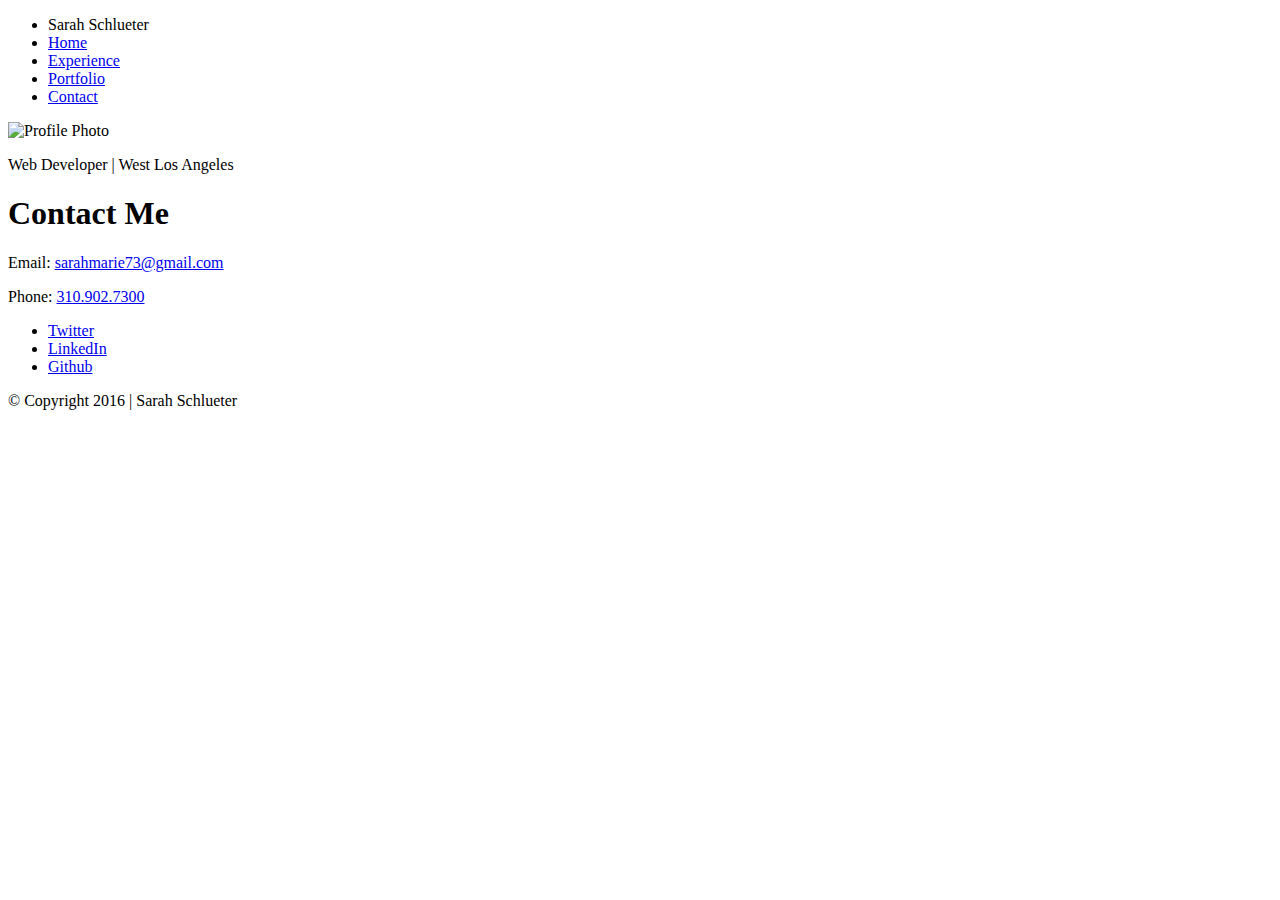
==== contact.html @ 901501e5 "fix title" ====
<!doctype html>
<html lang="en">
<head>
  <meta charset="utf-8">
  <title>Sarah Schlueter | Web Developer Portfolio</title>
  <meta name="viewport" content="width=device-width, initial-scale=1.0">
  <link rel="stylesheet" href="styles.css">
  <link href="https://fonts.googleapis.com/css?family=Muli%7CRoboto:400,300,500,700,900" rel="stylesheet">
  <link rel="icon" type="favicon" href="img/favicon.ico" />
  </head>
  <body>

    <div class="main-nav">
        <ul class="nav">
          <li class="name">Sarah Schlueter</li>
          <li><a href="index.html">Home</a></li>
          <li><a href="experience.html">Experience</a></li>
          <li><a href="portfolio.html">Portfolio</a></li>
          <li><a href="#">Contact</a></li>
        </ul>
    </div>

    <header>
      <img src="img/SarahSchlueter.jpg" alt="Profile Photo" class="profile-image">
      <!--<h1 class="tag name">Hello, I'm Sarah</h1>-->
      <p class="tag location">Web Developer | West Los Angeles</p>
    </header>

    <h1>Contact Me</h1>
    <p>Email: <a href="mailto:sarahmarie73@gmail.com?Subject=Hi%20there!" target="_top">sarahmarie73@gmail.com</a></p>
    <p>Phone: <a href="tel:1-310-902-7300">310.902.7300</a></p>


    
    <!----CONTACT FORM (UNFINISHED) ---->
    <!-- <form id="contactform" method="POST">
        <input type="text" placeholder="Your name">
        <input type="email" placeholder="Your email">
        <textarea placeholder="Your message"></textarea>
        <input type="submit" value="Send">
    </form> -->
     

   <!-- 
   
   ---- SECTION TEMPLATES ----
   
   <main class="flex">
      <div class="card">
        <h2></h2>
        <p></p>
        <ul>
      
        </ul>
        <p></p>
      </div> 

      <div class="card">
        <h2></h2>
        <p></p>
		    <p></p>
        <p></p>
        </div> 

    </main>
    <div id="dogpic">
    <img src="img/Sushi.jpg" alt="My Dog" class="dog-image">
    <p>My dog, Sushi</p>
    </div> -->
    
    <footer>
      <ul>
        <li><a href="http://twitter.com/sarah_schlueter" class="social twitter" target="_blank">Twitter</a></li>
        <li><a href="https://www.linkedin.com/in/sarahschlueter1" class="social linkedin" target="_blank">LinkedIn</a></li>
        <li><a href="http://github.com/sarahmarie73" class="social github" target="_blank">Github</a></li>
      </ul>
      <p class="copyright">&copy Copyright 2016 | Sarah Schlueter</p>
    </footer>
  </body>
  </html>
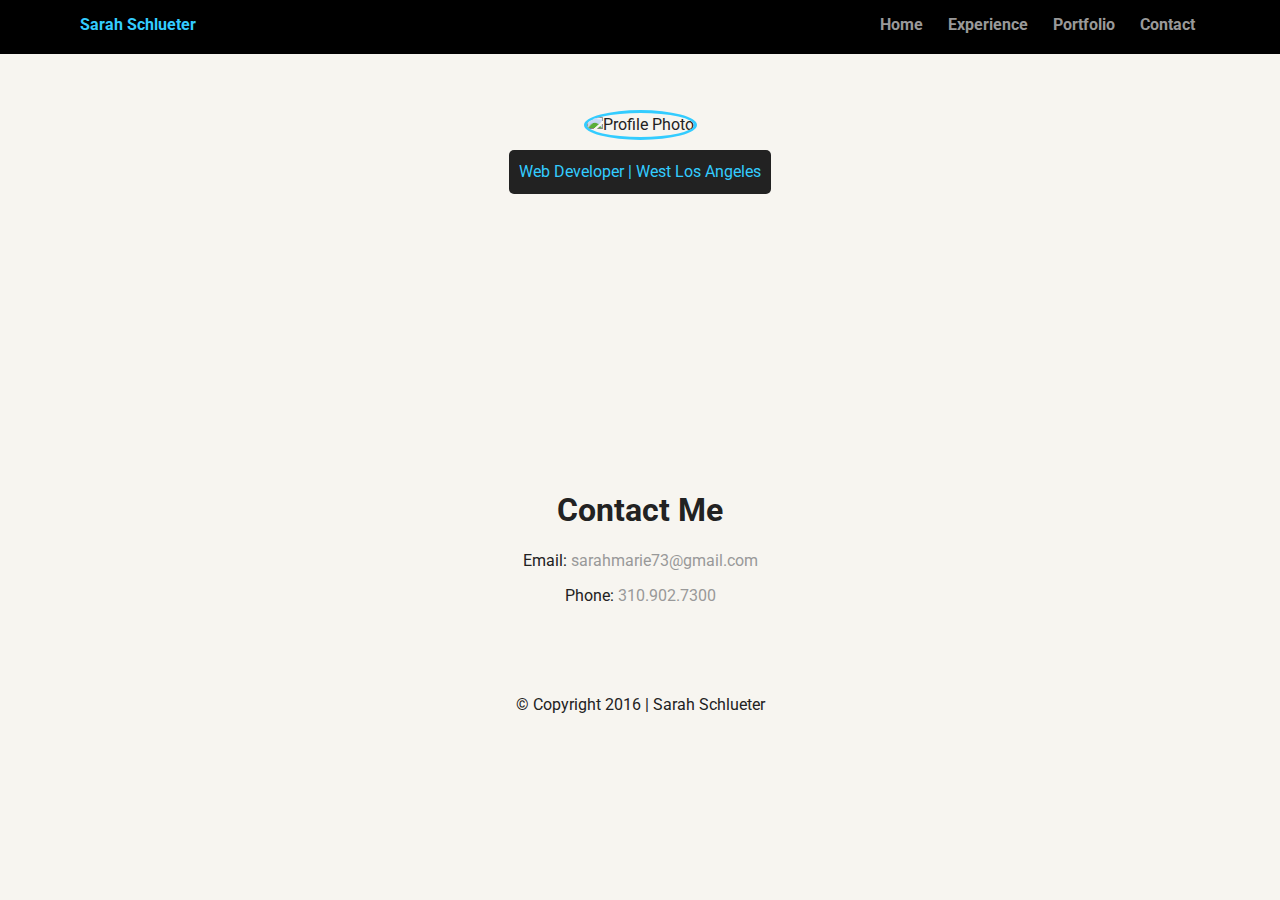
==== commit 4412659d: "remove .html from url" ====
--- a/contact.html
+++ b/contact.html
@@ -13,10 +13,10 @@
     <div class="main-nav">
         <ul class="nav">
           <li class="name">Sarah Schlueter</li>
-          <li><a href="index.html">Home</a></li>
-          <li><a href="experience.html">Experience</a></li>
-          <li><a href="portfolio.html">Portfolio</a></li>
-          <li><a href="#">Contact</a></li>
+          <li><a href="http://sarahschlueter.me" title="home">Home</a></li>
+          <li><a href="http://sarahschlueter.me/experience" title="experience">Experience</a></li>
+          <li><a href="http://sarahschlueter.me/portfolio" title="portfolio">Portfolio</a></li>
+          <li><a href="http://sarahschlueter.me/contact" title="contact">Contact</a></li>
         </ul>
     </div>
 
--- a/styles.css
+++ b/styles.css
@@ -0,0 +1,222 @@
+/* Global Layout Set-up */
+* { 
+  box-sizing: border-box;
+}
+  
+body {
+  margin: 0;
+  padding: 0;
+  text-align: center;
+  font-family: 'Roboto', sans-serif;
+  color: #222;
+  background: #f7f5f0;
+}
+/* Link Styles */
+
+a {
+  text-decoration: none;
+  color: #999;
+}
+a:hover {
+  color: #6633ff;
+}
+
+/* Section Styles */
+
+.main-nav {
+  width: 100%;
+  background: black;
+  min-height: 30px;
+  padding: 10px;
+  position: fixed;
+  text-align: center;
+}
+.nav {
+  display: flex;
+  justify-content: space-around;
+  font-weight: 700;
+  list-style-type: none;
+  margin: 0 auto;
+  padding: 0;
+}
+
+.nav .name {
+    display: block;
+    margin-right: auto;
+    color: #33CCFF;
+}
+.nav li {
+  padding: 5px 10px 10px 10px;
+}
+.nav a {
+  transition: all .5s;
+  margin-right: 5px;
+}
+.nav a:hover {
+  color: #ff99ff;
+}
+
+header {
+  text-align: center;
+  background: url('img/slider-image-demo-2.png') no-repeat top center;
+  background-size: 100%;
+  overflow: hidden;
+  padding-top: 60px;
+}
+header {
+  line-height: 1.5;
+}
+header .profile-image {
+  margin-top: 50px;
+  width: 150px;
+  height: 150px;
+  border-radius: 50%;
+  border: 3px solid #33CCFF;
+  transition: all .5s;
+}
+header .profile-image:hover {
+  transform: scale(1.2) rotate(5deg);
+}
+.tag {
+  background-color: white;
+  color: black;
+  padding: 10px;
+  border-radius: 5px;
+  display: table;
+  margin: 10px auto;
+} 
+.location {
+  background-color: #222;
+  color: #33CCFF;
+}
+.card {
+  margin: 30px;
+  padding: 20px 40px 40px;
+  max-width: 500px;
+  text-align: left;
+  background: #fff;
+  border-bottom: 4px solid #ccc;
+  border-radius: 6px;
+  transition: all .5s;
+}
+.card:hover {
+  border-color: #ff99ff;
+}
+
+ul.skills {
+  padding: 0;
+  text-align: center;
+}
+
+.skills li {
+  border-radius: 6px;
+  display: inline-block;
+  background: darkgray;
+  color: white;
+  padding: 5px 10px;
+  margin: 2px;
+}
+
+.skills li:nth-child(odd) {
+  background: #33CCFF;
+}
+
+.dog-image {
+  margin-top: 30px;
+  width: 120px;
+  height: 120px;
+  border-radius: 50%;
+  border: 3px solid #FF0066;
+  transition: all .5s;
+  }
+
+a:hover {
+  color: #33CCFF;
+}
+
+footer {
+  width: 100%;
+  min-height: 30px;
+  padding: 20px 0 40px;
+  margin: auto;
+}
+
+footer .copyright {
+  top: -8px;
+  font-size: .75em;
+}
+
+footer ul {
+  list-style-type: none;
+  margin: 10px auto;
+  padding: 0;
+}
+
+footer ul li {
+  display: inline-block;
+}
+
+a.social {
+  display: inline-block;
+  text-indent: -9999px;
+  margin-left: 5px;
+  width: 30px;
+  height: 30px;
+  background-size: 30px 30px;
+  opacity: .4;
+  transition: all .5s;
+}
+a.twitter {
+  background-image: url(img/twitter.svg);
+}
+a.linkedin {
+  background-image: url(img/linkedin.svg);
+}
+a.github {
+  background-image: url(img/github.svg);
+}
+a.social:hover {
+  opacity: 1;
+}
+.clearfix {
+  clear: both;
+}
+
+/* Styles for larger screens */
+@media screen and (min-width: 720px) {
+  
+  .flex {
+      display: -ms-flexbox;      /* TWEENER - IE 10 */
+      display: flex; 
+      max-width: 1200px;
+      -ms-flex-pack: distribute;
+      justify-content: space-around;
+      margin: 0 auto;
+  }
+
+  header {
+    min-height: 470px;
+  }
+
+  .nav {
+    max-width: 1200px;
+    padding: 0 30px;
+  }
+
+
+  main {
+    padding-top: 20px;
+  }
+
+  main p {
+    line-height: 1.6em;
+  }
+
+  footer {
+    font-size: 1.3em;
+    max-width: 100%;
+    margin: 0 auto;
+  }
+
+}
+
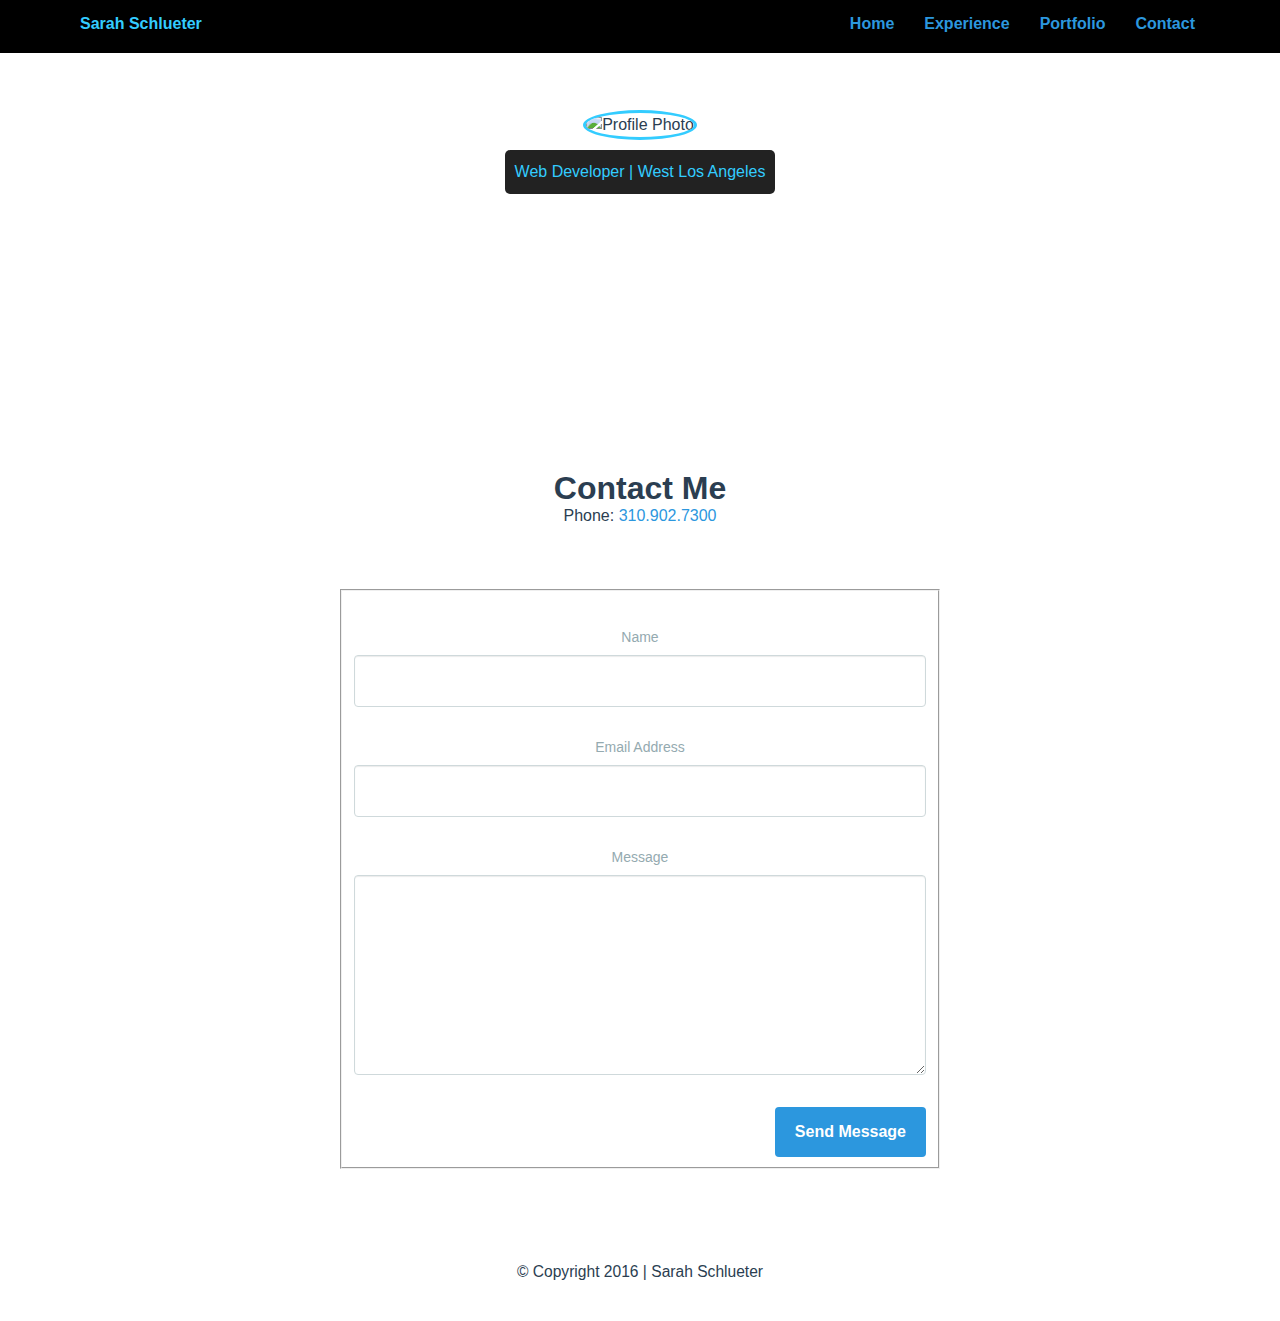
==== commit c938aec4: "add contact form" ====
--- a/contact.html
+++ b/contact.html
@@ -5,6 +5,7 @@
   <title>Sarah Schlueter | Web Developer Portfolio</title>
   <meta name="viewport" content="width=device-width, initial-scale=1.0">
   <link rel="stylesheet" href="styles.css">
+  <link rel="stylesheet" href="style.css">
   <link href="https://fonts.googleapis.com/css?family=Muli%7CRoboto:400,300,500,700,900" rel="stylesheet">
   <link rel="icon" type="favicon" href="img/favicon.ico" />
   </head>
@@ -26,47 +27,89 @@
       <p class="tag location">Web Developer | West Los Angeles</p>
     </header>
 
+
     <h1>Contact Me</h1>
-    <p>Email: <a href="mailto:sarahmarie73@gmail.com?Subject=Hi%20there!" target="_top">sarahmarie73@gmail.com</a></p>
+    <!--<p>Email: <a href="mailto:sarahmarie73@gmail.com?Subject=Hi%20there!" target="_top">sarahmarie73@gmail.com</a></p>-->
     <p>Phone: <a href="tel:1-310-902-7300">310.902.7300</a></p>
+        
+    <form class="cd-form floating-labels" action="//formspree.io/sarahmarie73@gmail.com"
+      method="POST">
+	<fieldset>
+		
+ 
+ 
+		<div class="icon">
+			<label class="cd-label" for="cd-name">Name</label>
+			<input class="user" type="text" name="cd-name" id="cd-name" required>
+	    </div>
+	    
+	    <div class="icon">
+			<label class="cd-label" for="cd-name">Email Address</label>
+			<input class="user" type="text" name="cd-name" id="cd-name" required>
+	    </div>
+	    
+	    <div class="icon">
+			<label class="cd-label" for="cd-textarea">Message</label>
+  			<textarea class="message" name="cd-textarea" id="cd-textarea" required></textarea>
+		</div>
+ 
+		<div>
+	      	<input type="submit" value="Send Message">
+	    </div>
+ </fieldset>
+ 
+ <!--
+	<fieldset>
+		<legend>Project Info</legend>
+ 
+		<div>
+			<h4>Budget</h4>
+ 
+			<p class="cd-select icon">
+				<select class="budget">
+					<option value="0">Select Budget</option>
+					<option value="1">&lt; $5000</option>
+					<option value="2">$5000 - $10000</option>
+					<option value="3">&gt; $10000</option>
+				</select>
+			</p>
+		</div> 
+ 
+		<div>
+			<h4>Project type</h4>
+ 
+			<ul class="cd-form-list">
+				<li>
+					<input type="radio" name="radio-button" id="cd-radio-1" checked>
+					<label for="cd-radio-1">Choice 1</label>
+				</li>
+					
+				<li>
+					<input type="radio" name="radio-button" id="cd-radio-2">
+					<label for="cd-radio-2">Choice 2</label>
+				</li>
+ 
+				<li>
+					<input type="radio" name="radio-button" id="cd-radio-3">
+					<label for="cd-radio-3">Choice 3</label>
+				</li>
+			</ul>
+		</div>
+ 
+		
+ 
+		<div class="icon">
+			<label class="cd-label" for="cd-textarea">Message</label>
+  			<textarea class="message" name="cd-textarea" id="cd-textarea" required></textarea>
+		</div>
+ 
+		<div>
+	      	<input type="submit" value="Send Message">
+	    </div>
+	</fieldset>
+</form> -->   
 
 
-    
-    <!----CONTACT FORM (UNFINISHED) ---->
-    <!-- <form id="contactform" method="POST">
-        <input type="text" placeholder="Your name">
-        <input type="email" placeholder="Your email">
-        <textarea placeholder="Your message"></textarea>
-        <input type="submit" value="Send">
-    </form> -->
-     
-
-   <!-- 
-   
-   ---- SECTION TEMPLATES ----
-   
-   <main class="flex">
-      <div class="card">
-        <h2></h2>
-        <p></p>
-        <ul>
-      
-        </ul>
-        <p></p>
-      </div> 
-
-      <div class="card">
-        <h2></h2>
-        <p></p>
-		    <p></p>
-        <p></p>
-        </div> 
-
-    </main>
-    <div id="dogpic">
-    <img src="img/Sushi.jpg" alt="My Dog" class="dog-image">
-    <p>My dog, Sushi</p>
-    </div> -->
     
     <footer>
       <ul>
--- a/styles.css
+++ b/styles.css
@@ -1,6 +1,7 @@
 /* Global Layout Set-up */
 * { 
   box-sizing: border-box;
+  margin: 0;
 }
   
 body {
@@ -10,7 +11,24 @@
   font-family: 'Roboto', sans-serif;
   color: #222;
   background: #f7f5f0;
-}
+  height: 100%;
+}
+
+html {
+  height: 100%;
+}
+
+.page-wrap {
+  min-height: 100%;
+  /* equal to footer height */
+  margin-bottom: -142px; 
+}
+
+.page-wrap:after {
+  content: "";
+  display: block;
+}
+
 /* Link Styles */
 
 a {
@@ -51,6 +69,7 @@
 .nav a {
   transition: all .5s;
   margin-right: 5px;
+  margin-left: 5px;
 }
 .nav a:hover {
   color: #ff99ff;
@@ -134,6 +153,17 @@
   color: #33CCFF;
 }
 
+
+/**FOOTER**/
+
+
+.site-footer, .page-wrap:after {
+  height: 142px; 
+}
+.site-footer {
+  background: none;
+}
+
 footer {
   width: 100%;
   min-height: 30px;
@@ -155,6 +185,8 @@
 footer ul li {
   display: inline-block;
 }
+
+/**END FOOTER**/
 
 a.social {
   display: inline-block;
@@ -220,3 +252,12 @@
 
 }
 
+@media screen and (max-width: 640px) {
+  
+  .nav a {
+  transition: all .5s;
+  margin-right: 5px;
+  margin-left: 5px;
+}
+  
+}
--- a/style.css
+++ b/style.css
@@ -0,0 +1,404 @@
+/* -------------------------------- 
+
+Primary style
+
+-------------------------------- */
+*, *::after, *::before {
+  -webkit-box-sizing: border-box;
+  -moz-box-sizing: border-box;
+  box-sizing: border-box;
+}
+
+html {
+  font-size: 62.5%;
+}
+
+body {
+  font-size: 1.6rem;
+  font-family: "Open Sans", sans-serif;
+  color: #2b3e51;
+  background-color: #ffffff;
+}
+
+a {
+  color: #2c97de;
+  text-decoration: none;
+}
+
+/* -------------------------------- 
+
+Form
+
+-------------------------------- */
+.cd-form {
+  width: 90%;
+  max-width: 600px;
+  margin: 4em auto;
+}
+.cd-form::after {
+  clear: both;
+  content: "";
+  display: table;
+}
+.cd-form fieldset {
+  margin: 24px 0;
+}
+.cd-form legend {
+  padding-bottom: 10px;
+  margin-bottom: 20px;
+  font-size: 2rem;
+  border-bottom: 1px solid #ecf0f1;
+}
+.cd-form div {
+  /* form element wrapper */
+  position: relative;
+  margin: 20px 0;
+}
+.cd-form h4, .cd-form .cd-label {
+  font-size: 1.3rem;
+  color: #94aab0;
+  margin-bottom: 10px;
+}
+.cd-form .cd-label {
+  display: block;
+}
+.cd-form input, .cd-form textarea, .cd-form select, .cd-form label {
+  font-family: "Open Sans", sans-serif;
+  font-size: 1.6rem;
+  color: #2b3e51;
+}
+.cd-form input[type="text"],
+.cd-form input[type="email"],
+.cd-form textarea,
+.cd-form select,
+.cd-form legend {
+  display: block;
+  width: 100%;
+  -webkit-appearance: none;
+  -moz-appearance: none;
+  -ms-appearance: none;
+  -o-appearance: none;
+  appearance: none;
+}
+.cd-form input[type="text"],
+.cd-form input[type="email"],
+.cd-form textarea,
+.cd-form select {
+  /* general style for input elements */
+  padding: 12px;
+  border: 1px solid #cfd9db;
+  background-color: #ffffff;
+  border-radius: .25em;
+  box-shadow: inset 0 1px 1px rgba(0, 0, 0, 0.08);
+}
+.cd-form input[type="text"]:focus,
+.cd-form input[type="email"]:focus,
+.cd-form textarea:focus,
+.cd-form select:focus {
+  outline: none;
+  border-color: #2c97de;
+  box-shadow: 0 0 5px rgba(44, 151, 222, 0.2);
+}
+.cd-form .cd-select {
+  /* select element wapper */
+  position: relative;
+}
+.cd-form .cd-select::after {
+  /* arrow icon for select element */
+  content: '';
+  position: absolute;
+  z-index: 1;
+  right: 16px;
+  top: 50%;
+  margin-top: -8px;
+  display: block;
+  width: 16px;
+  height: 16px;
+  background: url("../img/cd-icon-arrow.svg") no-repeat center center;
+  pointer-events: none;
+}
+.cd-form select {
+  box-shadow: 0 1px 3px rgba(0, 0, 0, 0.08);
+  cursor: pointer;
+}
+.cd-form select::-ms-expand {
+  display: none;
+}
+.cd-form .cd-form-list {
+  margin-top: 16px;
+}
+.cd-form .cd-form-list::after {
+  clear: both;
+  content: "";
+  display: table;
+}
+.cd-form .cd-form-list li {
+  /* wrapper for radio and checkbox input types */
+  display: inline-block;
+  position: relative;
+  -webkit-user-select: none;
+  -moz-user-select: none;
+  -ms-user-select: none;
+  user-select: none;
+  margin: 0 26px 16px 0;
+  float: left;
+}
+.cd-form input[type=radio],
+.cd-form input[type=checkbox] {
+  /* hide original check and radio buttons */
+  position: absolute;
+  left: 0;
+  top: 50%;
+  -webkit-transform: translateY(-50%);
+  -moz-transform: translateY(-50%);
+  -ms-transform: translateY(-50%);
+  -o-transform: translateY(-50%);
+  transform: translateY(-50%);
+  margin: 0;
+  padding: 0;
+  opacity: 0;
+  z-index: 2;
+}
+.cd-form input[type="radio"] + label,
+.cd-form input[type="checkbox"] + label {
+  padding-left: 24px;
+}
+.cd-form input[type="radio"] + label::before,
+.cd-form input[type="radio"] + label::after,
+.cd-form input[type="checkbox"] + label::before,
+.cd-form input[type="checkbox"] + label::after {
+  /* custom radio and check boxes */
+  content: '';
+  display: block;
+  position: absolute;
+  left: 0;
+  top: 50%;
+  margin-top: -8px;
+  width: 16px;
+  height: 16px;
+}
+.cd-form input[type="radio"] + label::before,
+.cd-form input[type="checkbox"] + label::before {
+  border: 1px solid #cfd9db;
+  background: #ffffff;
+  box-shadow: inset 0 1px 1px rgba(0, 0, 0, 0.08);
+}
+.cd-form input[type="radio"] + label::before,
+.cd-form input[type="radio"] + label::after {
+  border-radius: 50%;
+}
+.cd-form input[type="checkbox"] + label::before,
+.cd-form input[type="checkbox"] + label::after {
+  border-radius: .25em;
+}
+.cd-form input[type="radio"] + label::after,
+.cd-form input[type="checkbox"] + label::after {
+  background-color: #2c97de;
+  background-position: center center;
+  background-repeat: no-repeat;
+  box-shadow: 0 0 5px rgba(44, 151, 222, 0.4);
+  display: none;
+}
+.cd-form input[type="radio"] + label::after {
+  /* custom image for radio button */
+  background-image: url("../img/cd-icon-radio.svg");
+}
+.cd-form input[type="checkbox"] + label::after {
+  /* custom image for checkbox */
+  background-image: url("../img/cd-icon-check.svg");
+}
+.cd-form input[type="radio"]:focus + label::before,
+.cd-form input[type="checkbox"]:focus + label::before {
+  /* add focus effect for radio and check buttons */
+  box-shadow: 0 0 5px rgba(44, 151, 222, 0.6);
+}
+.cd-form input[type="radio"]:checked + label::after,
+.cd-form input[type="checkbox"]:checked + label::after {
+  display: block;
+}
+.cd-form input[type="radio"]:checked + label::before,
+.cd-form input[type="radio"]:checked + label::after,
+.cd-form input[type="checkbox"]:checked + label::before,
+.cd-form input[type="checkbox"]:checked + label::after {
+  -webkit-animation: cd-bounce 0.3s;
+  -moz-animation: cd-bounce 0.3s;
+  animation: cd-bounce 0.3s;
+}
+.cd-form textarea {
+  min-height: 200px;
+  resize: vertical;
+  overflow: auto;
+}
+.cd-form input[type="submit"] {
+  /* button style */
+  border: none;
+  background: #2c97de;
+  border-radius: .25em;
+  padding: 16px 20px;
+  color: #ffffff;
+  font-weight: bold;
+  float: right;
+  cursor: pointer;
+  -webkit-font-smoothing: antialiased;
+  -moz-osx-font-smoothing: grayscale;
+  -webkit-appearance: none;
+  -moz-appearance: none;
+  -ms-appearance: none;
+  -o-appearance: none;
+  appearance: none;
+}
+.no-touch .cd-form input[type="submit"]:hover {
+  background: #42a2e1;
+}
+.cd-form input[type="submit"]:focus {
+  outline: none;
+  background: #2b3e51;
+}
+.cd-form input[type="submit"]:active {
+  -webkit-transform: scale(0.9);
+  -moz-transform: scale(0.9);
+  -ms-transform: scale(0.9);
+  -o-transform: scale(0.9);
+  transform: scale(0.9);
+}
+.cd-form [required] {
+  background: url("../img/cd-required.svg") no-repeat top right;
+}
+.cd-form .error-message p {
+  background: #e94b35;
+  color: #ffffff;
+  font-size: 1.4rem;
+  text-align: center;
+  -webkit-font-smoothing: antialiased;
+  -moz-osx-font-smoothing: grayscale;
+  border-radius: .25em;
+  padding: 16px;
+}
+.cd-form .error {
+  border-color: #e94b35 !important;
+}
+@media only screen and (min-width: 600px) {
+  .cd-form div {
+    /* form element wrapper */
+    margin: 32px 0;
+  }
+  .cd-form legend + div {
+    /* reduce margin-top for first form element after the legend */
+    margin-top: 20px;
+  }
+  .cd-form h4, .cd-form .cd-label {
+    font-size: 1.4rem;
+    margin-bottom: 10px;
+  }
+  .cd-form input[type="text"],
+  .cd-form input[type="email"],
+  .cd-form textarea,
+  .cd-form select {
+    padding: 16px;
+  }
+}
+
+@-webkit-keyframes cd-bounce {
+  0%, 100% {
+    -webkit-transform: scale(1);
+  }
+  50% {
+    -webkit-transform: scale(0.8);
+  }
+}
+@-moz-keyframes cd-bounce {
+  0%, 100% {
+    -moz-transform: scale(1);
+  }
+  50% {
+    -moz-transform: scale(0.8);
+  }
+}
+@keyframes cd-bounce {
+  0%, 100% {
+    -webkit-transform: scale(1);
+    -moz-transform: scale(1);
+    -ms-transform: scale(1);
+    -o-transform: scale(1);
+    transform: scale(1);
+  }
+  50% {
+    -webkit-transform: scale(0.8);
+    -moz-transform: scale(0.8);
+    -ms-transform: scale(0.8);
+    -o-transform: scale(0.8);
+    transform: scale(0.8);
+  }
+}
+/* -------------------------------- 
+
+Custom icons
+
+-------------------------------- */
+.cd-form .icon input, .cd-form .icon select, .cd-form .icon textarea {
+  padding-left: 54px !important;
+}
+.cd-form .user {
+  background: url("../img/cd-icon-user.svg") no-repeat 16px center;
+}
+.cd-form [required].user {
+  background: url("../img/cd-icon-user.svg") no-repeat 16px center, url("../img/cd-required.svg") no-repeat top right;
+}
+.cd-form .company {
+  background: url("../img/cd-icon-company.svg") no-repeat 16px center;
+}
+.cd-form [required].company {
+  background: url("../img/cd-icon-company.svg") no-repeat 16px center, url("../img/cd-required.svg") no-repeat top right;
+}
+.cd-form .email {
+  background: url("../img/cd-icon-email.svg") no-repeat 16px center;
+}
+.cd-form [required].email {
+  background: url("../img/cd-icon-email.svg") no-repeat 16px center, url("../img/cd-required.svg") no-repeat top right;
+}
+.cd-form .budget {
+  background: url("../img/cd-icon-budget.svg") no-repeat 16px center;
+}
+.cd-form .message {
+  background: url("../img/cd-icon-message.svg") no-repeat 16px 16px;
+}
+.cd-form [required].message {
+  background: url("../img/cd-icon-message.svg") no-repeat 16px 16px, url("../img/cd-required.svg") no-repeat top right;
+}
+
+/* -------------------------------- 
+
+FLoating labels 
+
+-------------------------------- */
+.js .floating-labels div {
+  margin: 28px 0;
+}
+.js .floating-labels .cd-label {
+  position: absolute;
+  top: 16px;
+  left: 16px;
+  font-size: 1.6rem;
+  cursor: text;
+  -webkit-transition: top 0.2s, left 0.2s, font-size 0.2s;
+  -moz-transition: top 0.2s, left 0.2s, font-size 0.2s;
+  transition: top 0.2s, left 0.2s, font-size 0.2s;
+}
+.js .floating-labels .icon .cd-label {
+  left: 56px;
+}
+.js .floating-labels .cd-label.float {
+  /* move label out the input field */
+  font-size: 1.2rem;
+  top: -16px;
+  left: 0 !important;
+}
+@media only screen and (min-width: 600px) {
+  .js .floating-labels legend + div {
+    /* reduce margin-top for first form element after the legend */
+    margin-top: 16px;
+  }
+  .js .floating-labels .cd-label {
+    top: 20px;
+  }
+}
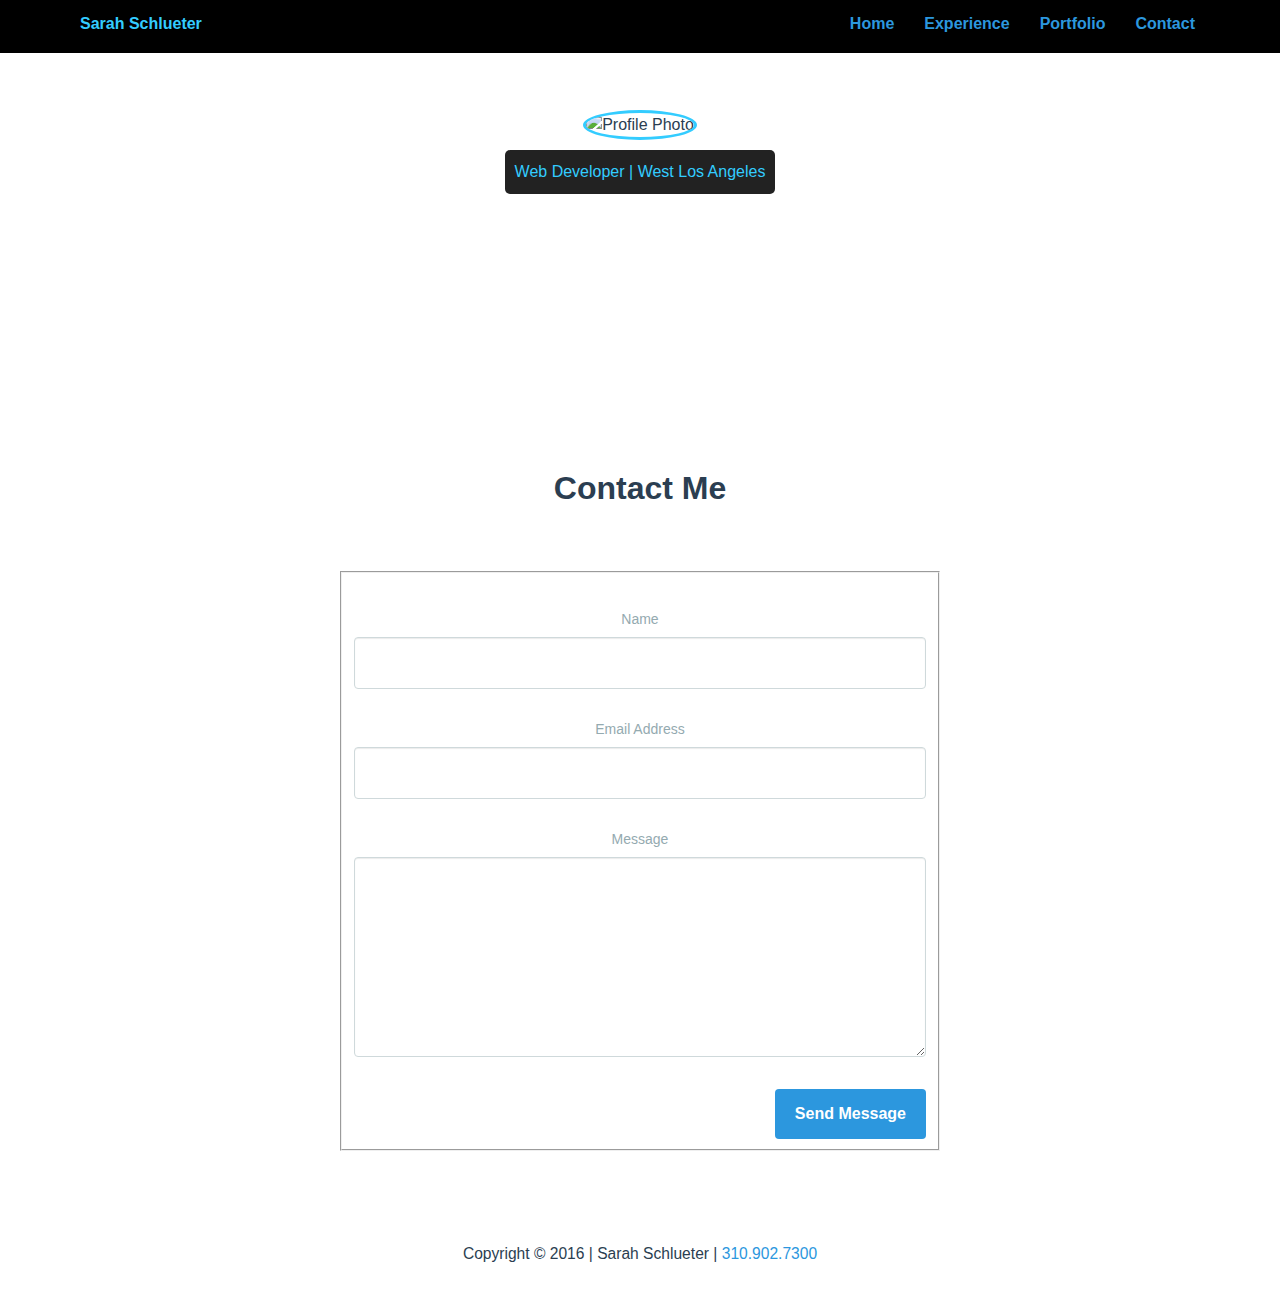
==== commit b54d99bd: "move tel number to footer" ====
--- a/contact.html
+++ b/contact.html
@@ -23,17 +23,16 @@
 
     <header>
       <img src="img/SarahSchlueter.jpg" alt="Profile Photo" class="profile-image">
-      <!--<h1 class="tag name">Hello, I'm Sarah</h1>-->
       <p class="tag location">Web Developer | West Los Angeles</p>
     </header>
 
 
     <h1>Contact Me</h1>
-    <!--<p>Email: <a href="mailto:sarahmarie73@gmail.com?Subject=Hi%20there!" target="_top">sarahmarie73@gmail.com</a></p>-->
-    <p>Phone: <a href="tel:1-310-902-7300">310.902.7300</a></p>
+    <!--<p>Email: <a href="mailto:sarahmarie73@gmail.com?Subject=Hi%20there!" target="_top">sarahmarie73@gmail.com</a></p>
+    <p>Phone: <a href="tel:1-310-902-7300">310.902.7300</a></p>-->
         
     <form class="cd-form floating-labels" action="//formspree.io/sarahmarie73@gmail.com"
-      method="POST">
+      method="POST" target="_blank">
 	<fieldset>
 		
  
@@ -117,7 +116,7 @@
         <li><a href="https://www.linkedin.com/in/sarahschlueter1" class="social linkedin" target="_blank">LinkedIn</a></li>
         <li><a href="http://github.com/sarahmarie73" class="social github" target="_blank">Github</a></li>
       </ul>
-      <p class="copyright">&copy Copyright 2016 | Sarah Schlueter</p>
+      <p class="copyright">Copyright &copy 2016 | Sarah Schlueter | <a href="tel:1-310-902-7300">310.902.7300</a></p>
     </footer>
   </body>
   </html>
